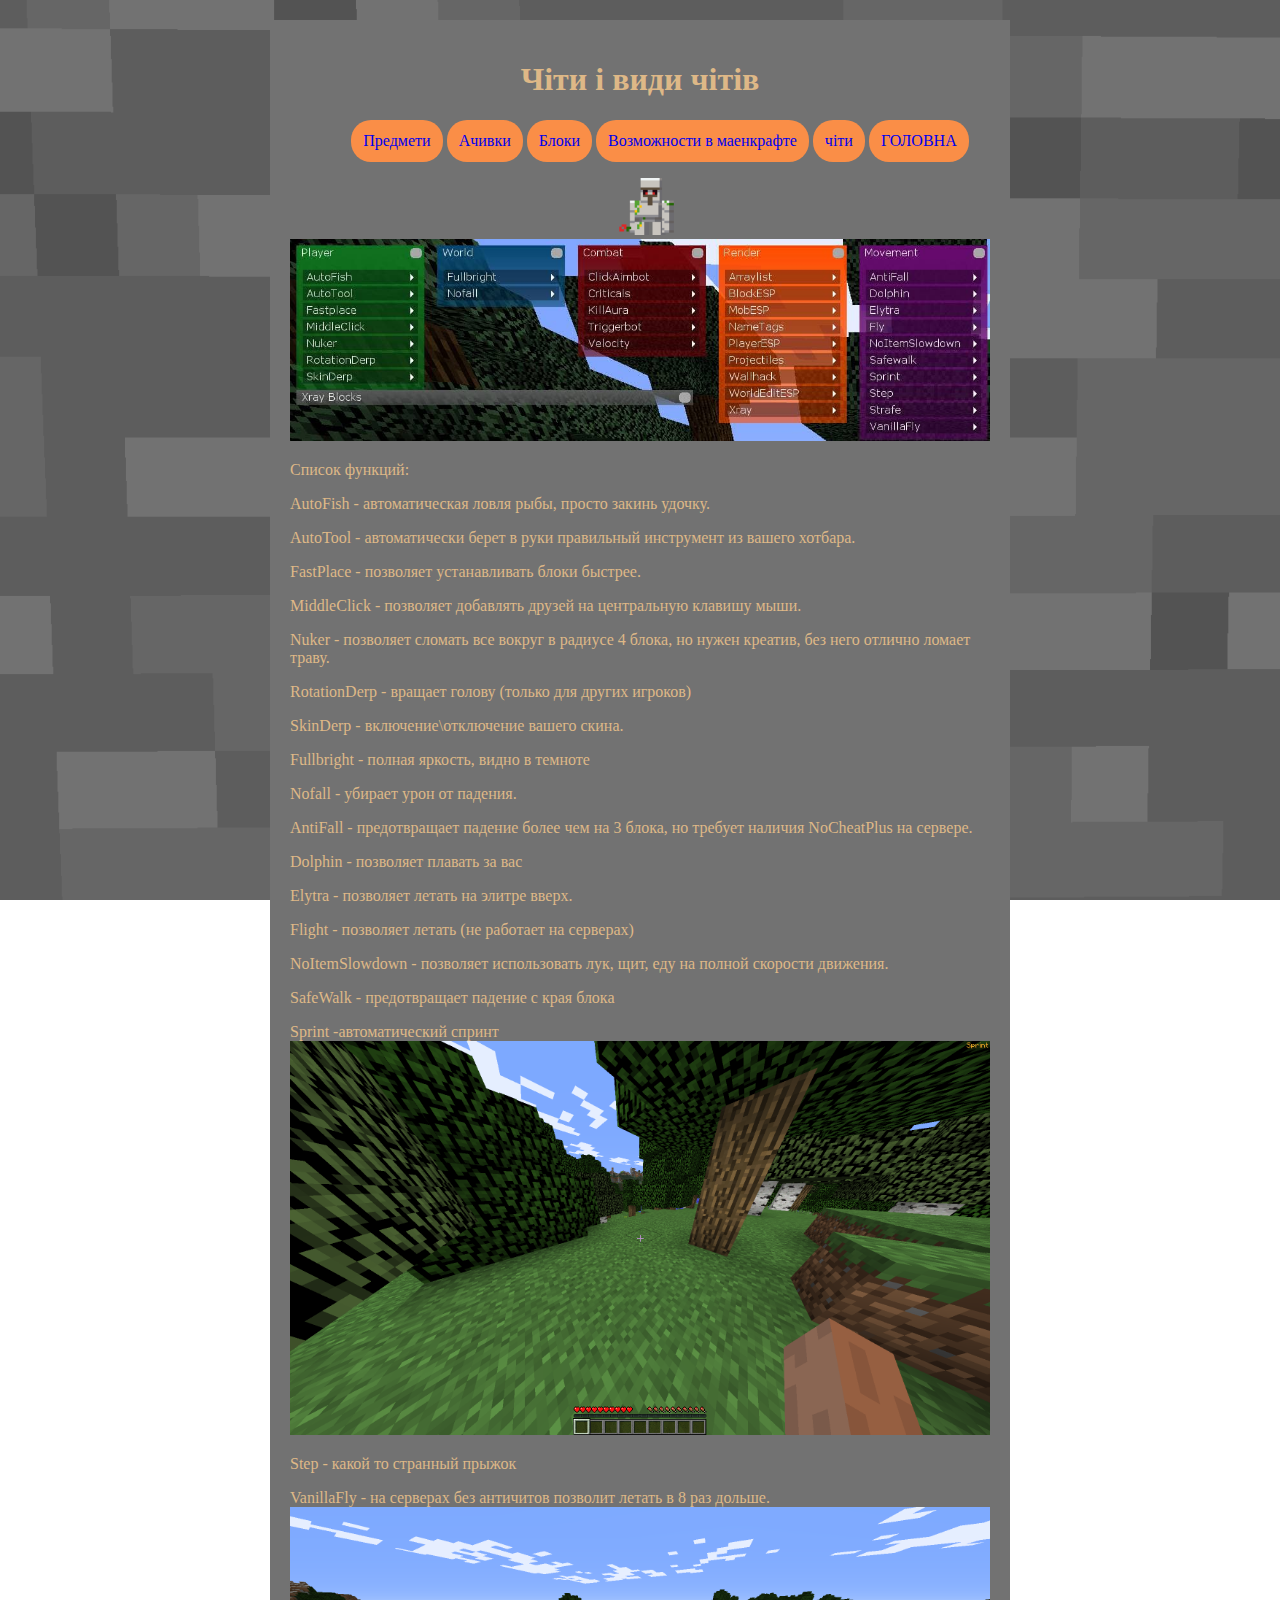
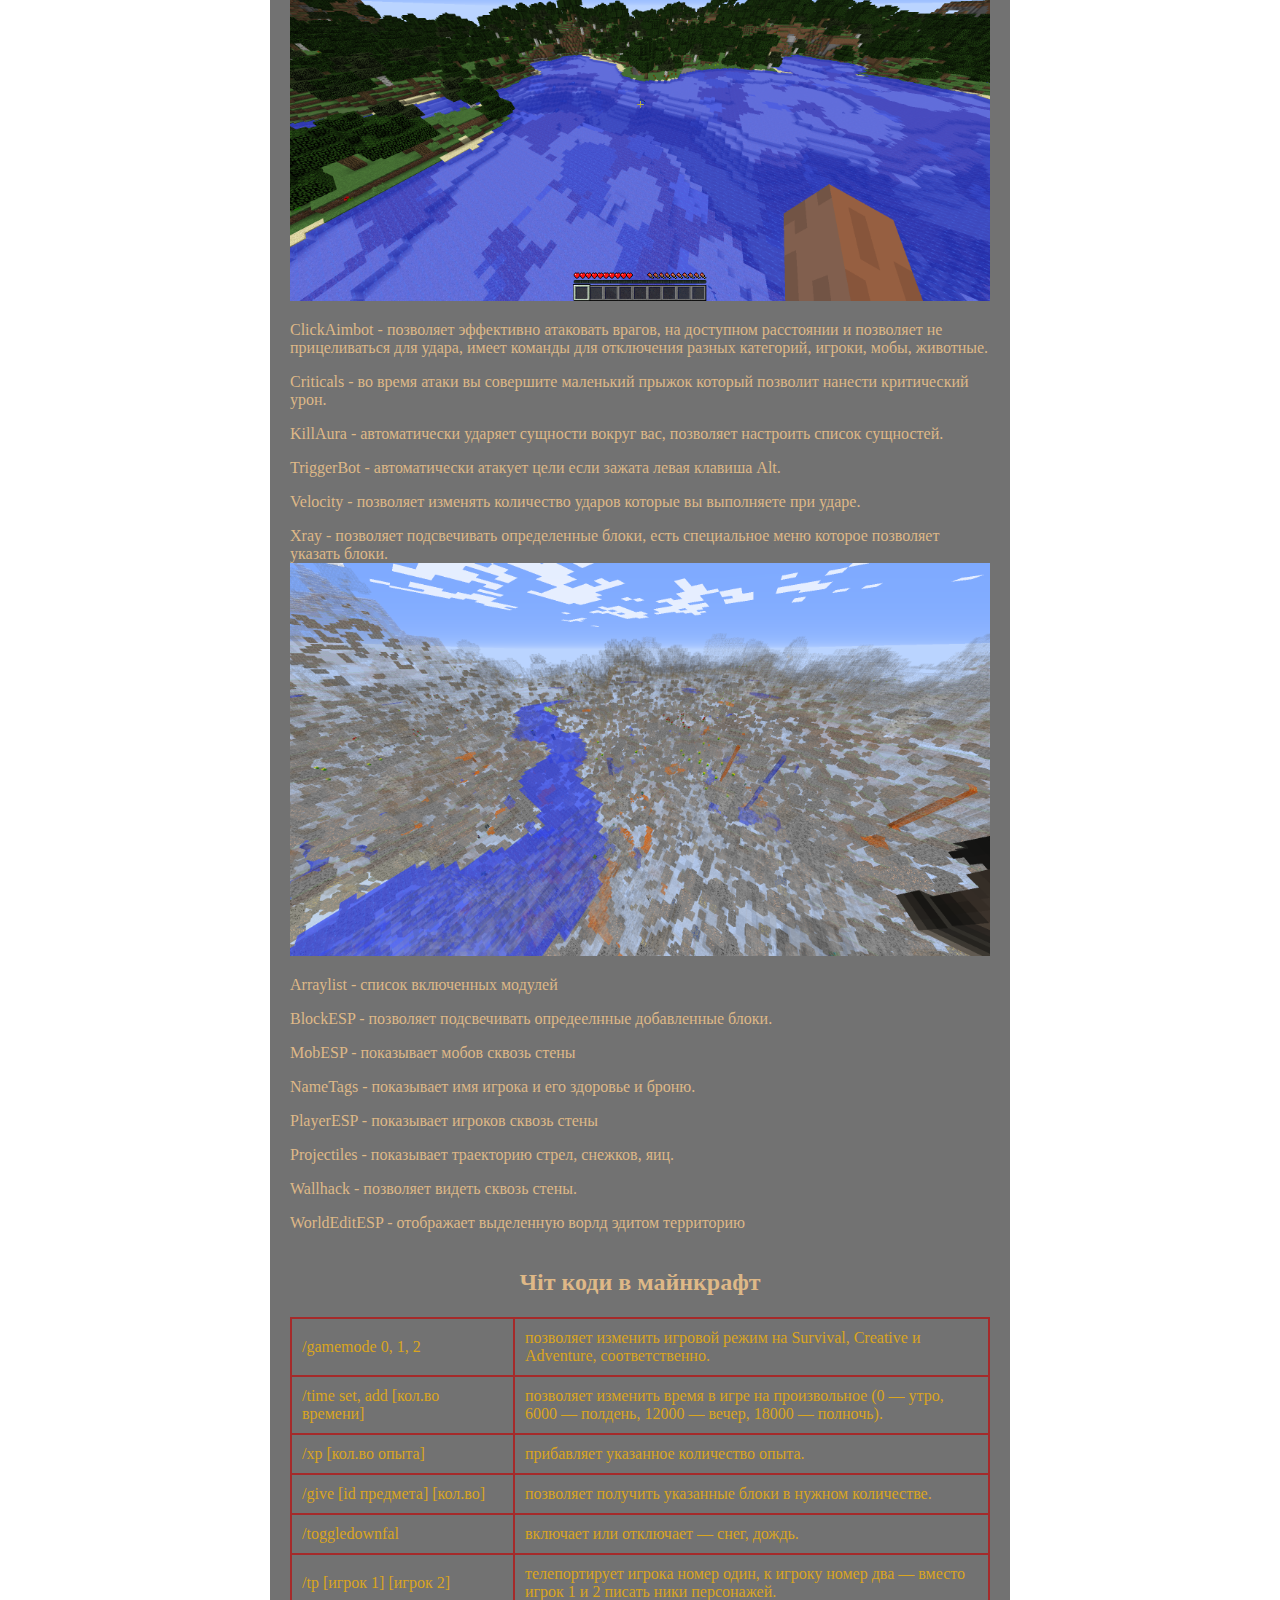
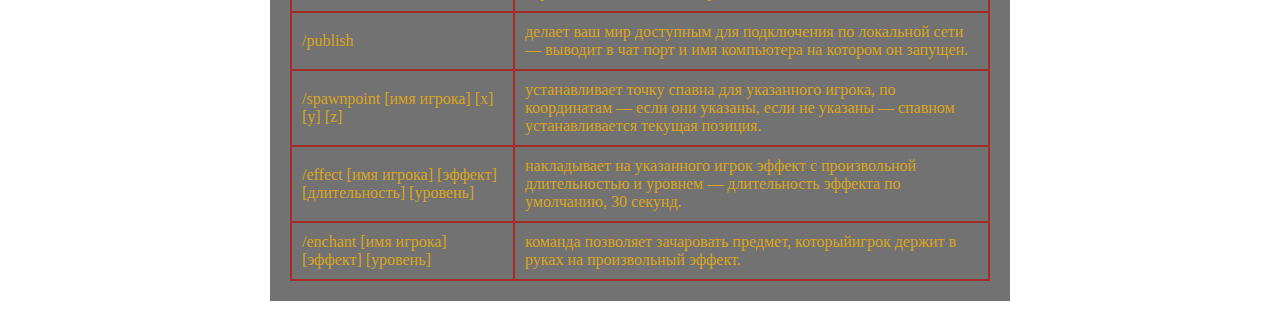
==== html/cheats.html @ 58e97abf "guide minecrafr" ====
<!DOCTYPE html>
<html lang="uk">

<head>
    <meta charset="UTF-8">
    <link rel="stylesheet" href="../css/style.css">
    <title>Чіти і лаунчер на чіти</title>
</head>

<body>
    <div class="wrapper">
        <div class="decor">
            <h1>Чіти і види чітів</h1>
            <ul class="ul">
                <li><a href="items.html">Предмети</a></li>
                <li><a href="achivements.html">Ачивки</a></li>
                <li><a href="blocks.html">Блоки</a></li>
                <li><a href="ability.html">Возможности в маенкрафте</a></li>
                <li><a href="cheats.html">чіти</a></li>
                <li><a href="index.html">ГОЛОВНА</a></li>
            </ul>
            <img class="gifki" src="../img/golem.gif">
            <img alt="Види чітів" class="matix" src="../img/matixcheat.jpg">
        </div>
        <table class="table">
            <thead>
                <tr>
                    <th colspan="2">
                        <h2>Чіт коди в майнкрафт</h2>
                    </th>
                </tr>
            </thead>
            <tr>
                <td>/gamemode 0, 1, 2</td>
                <td>позволяет изменить игровой режим на Survival, Creative и Adventure, соответственно.</td>
            </tr>
            <tr>
                <td>/time set, add [кол.во времени]</td>
                <td>позволяет изменить время в игре на произвольное (0 — утро, 6000 — полдень, 12000 — вечер, 18000 —
                    полночь).</td>
            </tr>
            <tr>
                <td>/xp [кол.во опыта]</td>
                <td>прибавляет указанное количество опыта.</td>
            </tr>
            <tr>
                <td>/give [id предмета] [кол.во]</td>
                <td>позволяет получить указанные блоки в нужном количестве.</td>
            </tr>
            <tr>
                <td>/toggledownfal</td>
                <td>включает или отключает — снег, дождь.</td>
            </tr>
            <tr>
                <td>/tp [игрок 1] [игрок 2]</td>
                <td>телепортирует игрока номер один, к игроку номер два — вместо игрок 1 и 2 писать ники персонажей.
                </td>
            </tr>
            <tr>
                <td>/publish</td>
                <td>делает ваш мир доступным для подключения по локальной сети — выводит в чат порт и имя компьютера на
                    котором он запущен.</td>
            </tr>
            <tr>
                <td>/spawnpoint [имя игрока] [x] [y] [z]</td>
                <td>устанавливает точку спавна для указанного игрока, по координатам — если они указаны, если не указаны
                    —
                    спавном устанавливается текущая позиция.</td>
            </tr>
            <tr>
                <td>/effect [имя игрока] [эффект] [длительность] [уровень]</td>
                <td>накладывает на указанного игрок эффект с произвольной длительностью и уровнем — длительность эффекта
                    по
                    умолчанию, 30 секунд.</td>
            </tr>
            <tr>
                <td>/enchant [имя игрока] [эффект] [уровень]</td>
                <td>команда позволяет зачаровать предмет, которыйигрок держит в руках на произвольный эффект.</td>
            </tr>
            <p>Список функций:</p>
            <p>AutoFish - автоматическая ловля рыбы, просто закинь удочку.</p>
            <p>AutoTool - автоматически берет в руки правильный инструмент из вашего хотбара.</p>
            <p>FastPlace - позволяет устанавливать блоки быстрее.</p>
            <p>MiddleClick - позволяет добавлять друзей на центральную клавишу мыши.</p>
            <p>Nuker - позволяет сломать все вокруг в радиусе 4 блока, но нужен креатив, без него отлично ломает траву.
            </p>
            <p>RotationDerp - вращает голову (только для других игроков)</p>
            <p>SkinDerp - включение\отключение вашего скина.</p>
            <p>Fullbright - полная яркость, видно в темноте</p>
            <p>Nofall - убирает урон от падения.</p>
            <p>AntiFall - предотвращает падение более чем на 3 блока, но требует наличия NoCheatPlus на сервере.</p>
            <p>Dolphin - позволяет плавать за вас</p>
            <p>Elytra - позволяет летать на элитре вверх.</p>
            <p>Flight - позволяет летать (не работает на серверах)</p>
            <p>NoItemSlowdown - позволяет использовать лук, щит, еду на полной скорости движения.</p>
            <p>SafeWalk - предотвращает падение с края блока</p>
            <p>Sprint -автоматический спринт
                <img alt="sprint" class="matix" src="../img/sprint.png">
            </p>
            <p>Step - какой то странный прыжок
            </p>
            <p>VanillaFly - на серверах без античитов позволит летать в 8 раз дольше.
            <img alt="fly" class="matix" src="../img/fly.png">
            </p>
            <p>ClickAimbot - позволяет эффективно атаковать врагов, на доступном расстоянии и позволяет не прицеливаться
                для удара, имеет команды для отключения разных категорий, игроки, мобы, животные.</p>
            <p>Criticals - во время атаки вы совершите маленький прыжок который позволит нанести критический урон.</p>
            <p>KillAura - автоматически ударяет сущности вокруг вас, позволяет настроить список сущностей.</p>
            <p>TriggerBot - автоматически атакует цели если зажата левая клавиша Alt.</p>
            <p>Velocity - позволяет изменять количество ударов которые вы выполняете при ударе.</p>
            <p>Xray - позволяет подсвечивать определенные блоки, есть специальное меню которое позволяет указать блоки.
               <img alt="xray" class="matix" src="../img/xray.png"> 
            </p>
            <p>Arraylist - список включенных модулей</p>
            <p>BlockESP - позволяет подсвечивать опредеелнные добавленные блоки.</p>
            <p>MobESP - показывает мобов сквозь стены</p>
            <p>NameTags - показывает имя игрока и его здоровье и броню.</p>
            <p>PlayerESP - показывает игроков сквозь стены</p>
            <p>Projectiles - показывает траекторию стрел, снежков, яиц.</p>
            <p>Wallhack - позволяет видеть сквозь стены.</p>
            <p>WorldEditESP - отображает выделенную ворлд эдитом территорию
            </p>
        </table>
    </div>
</body>

</html>
---- css/style.css ----
﻿body{
	background: fixed url(../img/kamenn.png);
	background-size: cover;
	margin: 0;
	padding: 20px;
	color: #DEB887;
}

.wrapper{
	margin: 0 auto;
	width: 700px;
	background-color: #727272;
	padding: 20px;
}
.gifki{
	width: 10%;
}
.idblocks{
	float: left;
	padding-right: 30px;
}
.matix{
	width: 100%;
}
.decor{
	text-align: center;
}
.minceraft{
	width: 60%;
}
.ul{
	list-style: none;
}	
.ul a{
	display: inline-block;
	padding: 12px;
	background-color: #fa8e47;
	border-radius: 20px;
	text-decoration: none;
}
.ul li{
	display: inline-block;
}
.table{
   border-collapse: collapse;
   width: 100%;

}
.table td{
  padding: 10px;
  border: 2px solid brown;
  color: goldenrod;

}
.table img{
	width: 100%;
}
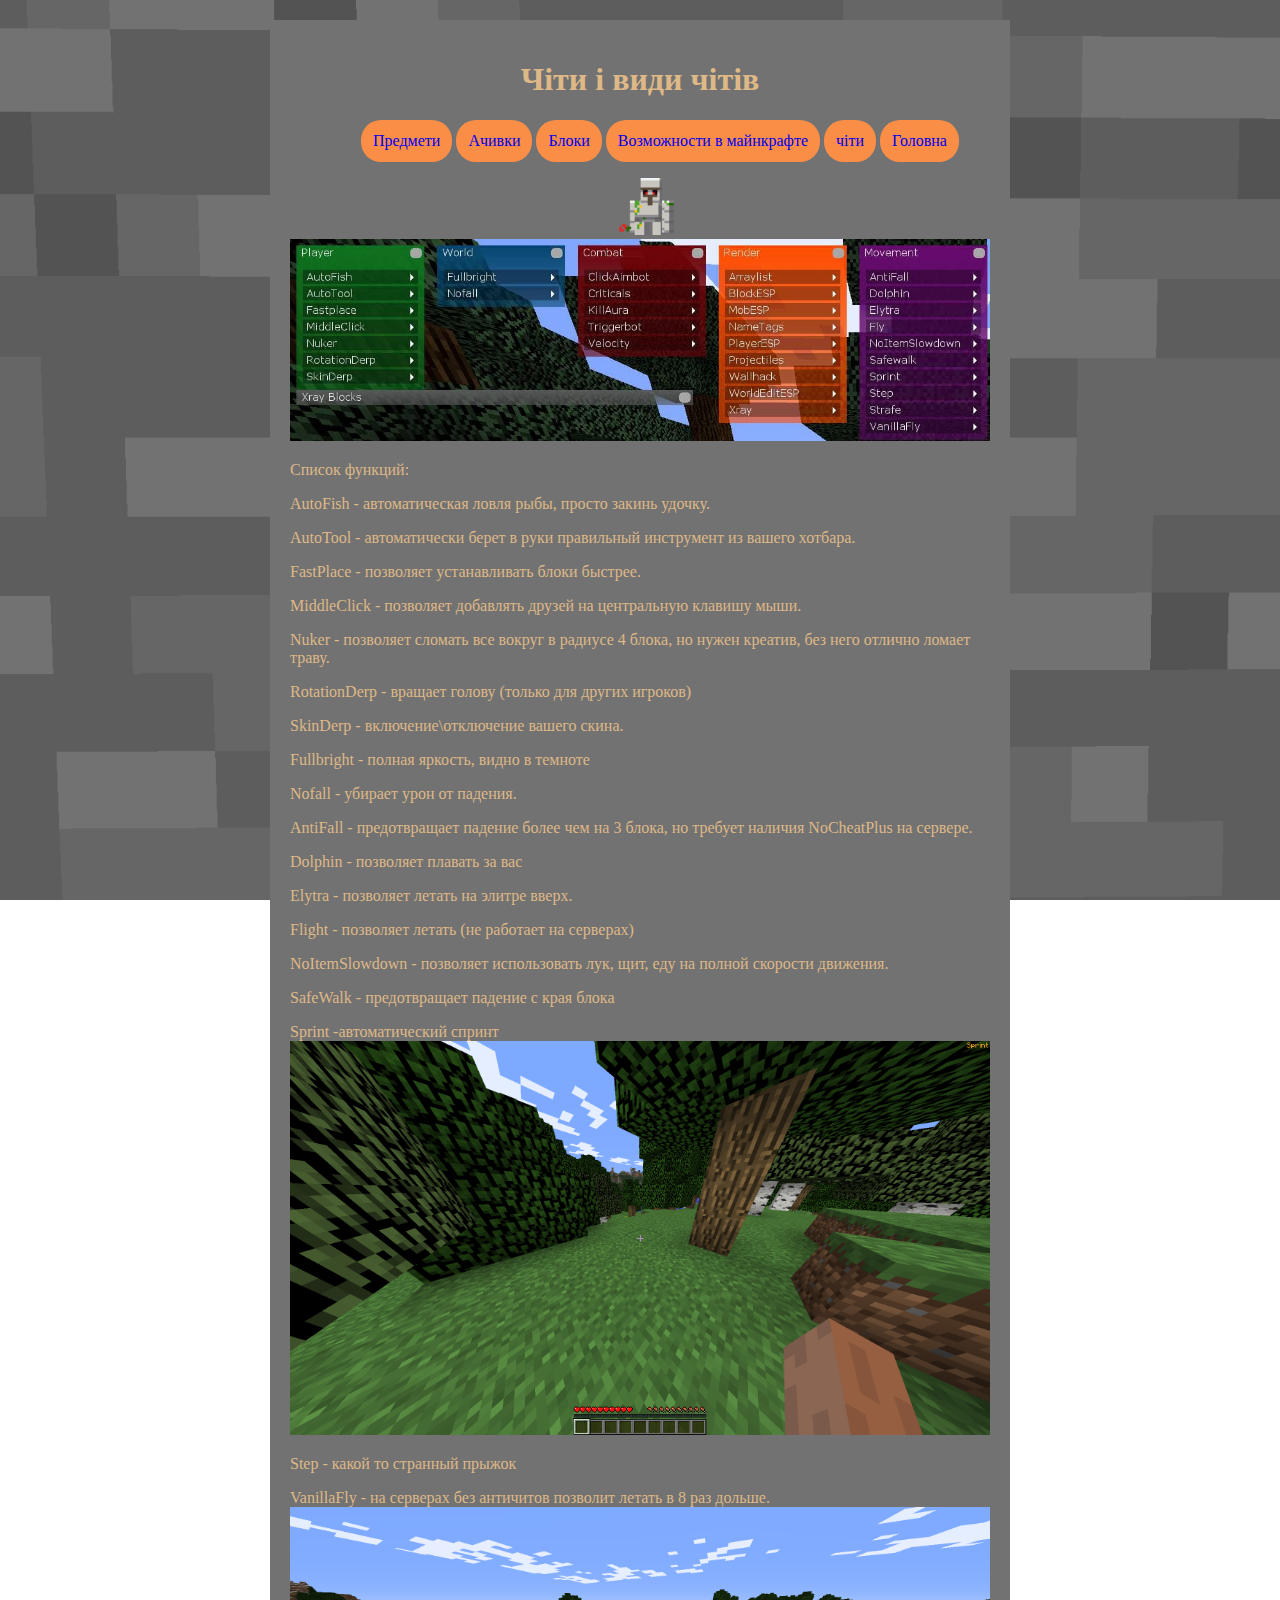
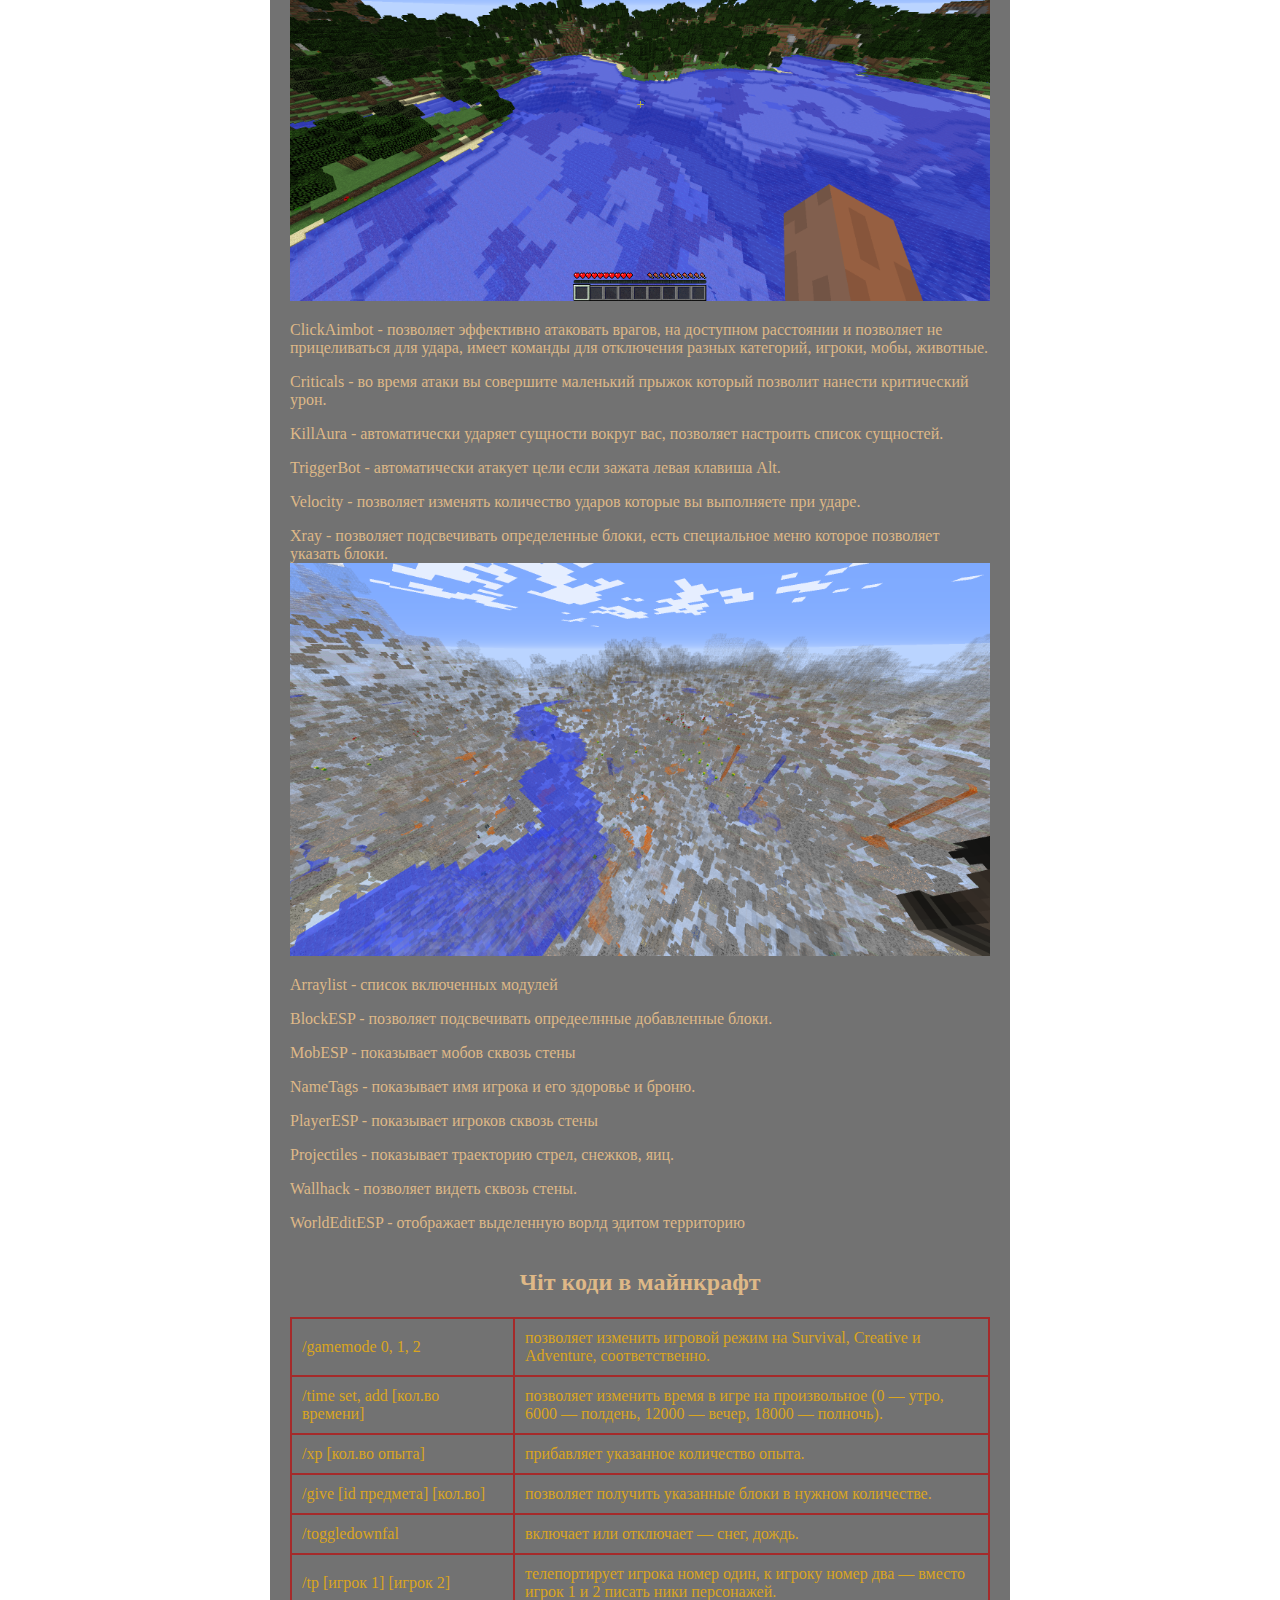
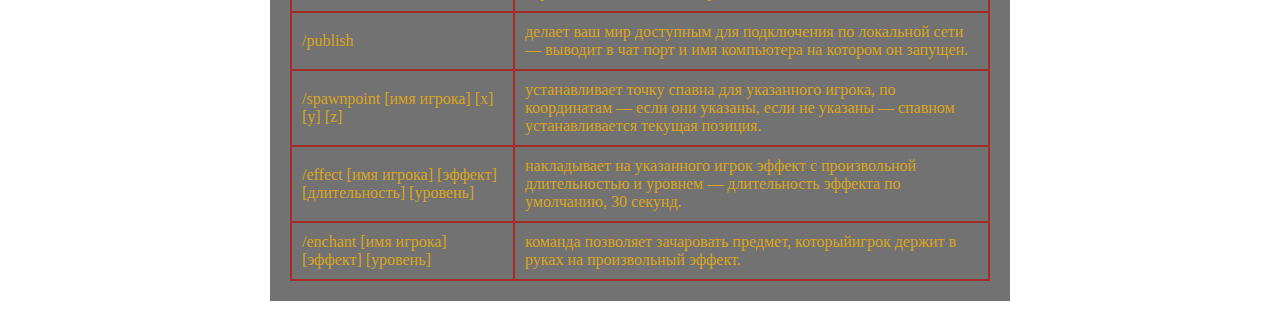
==== commit 4e44176f: "Mbig" ====
--- a/html/cheats.html
+++ b/html/cheats.html
@@ -15,9 +15,9 @@
                 <li><a href="items.html">Предмети</a></li>
                 <li><a href="achivements.html">Ачивки</a></li>
                 <li><a href="blocks.html">Блоки</a></li>
-                <li><a href="ability.html">Возможности в маенкрафте</a></li>
+                <li><a href="ability.html">Возможности в майнкрафте</a></li>
                 <li><a href="cheats.html">чіти</a></li>
-                <li><a href="index.html">ГОЛОВНА</a></li>
+                <li><a href="index.html">Головна</a></li>
             </ul>
             <img class="gifki" src="../img/golem.gif">
             <img alt="Види чітів" class="matix" src="../img/matixcheat.jpg">
